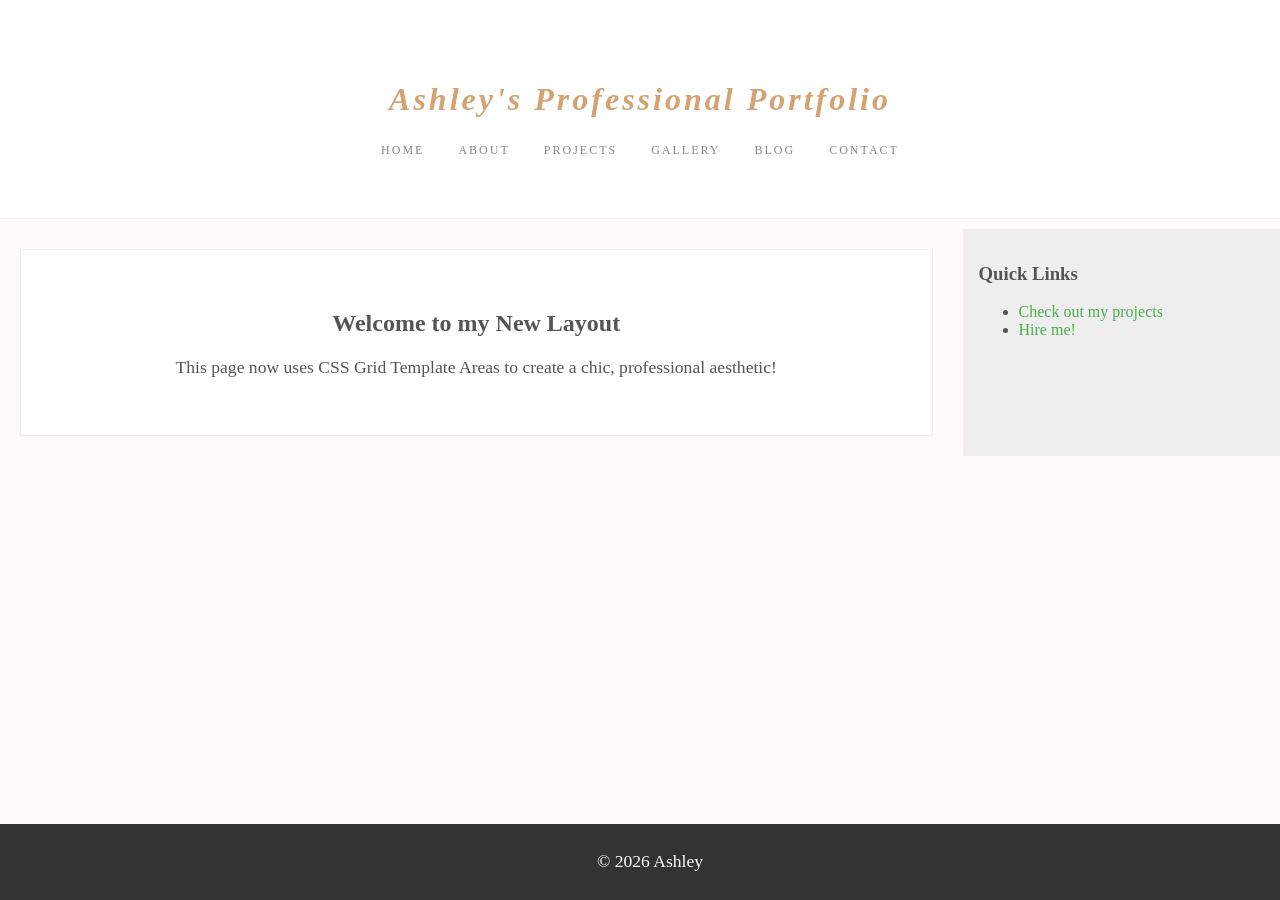
==== index.html @ 7a78fe06 "Revise index.html layout with CSS Grid Updated the layout to use CSS Grid Template Areas and added a" ====
<!DOCTYPE html>
<html lang="en">
<head>
    <meta charset="UTF-8">
    <meta name="viewport" content="width=device-width, initial-scale=1.0">
    <title>Ashley's Professional Portfolio</title>
    <link rel="stylesheet" href="styles.css">
</head>
<body>

    <div class="container">
        <header>
            <h1>Ashley's Professional Portfolio</h1>
            <nav>
                <a href="index.html">Home</a>
                <a href="about.html">About</a>
                <a href="projects.html">Projects</a>
                <a href="gallery.html">Gallery</a>
                <a href="blog.html">Blog</a>
                <a href="contact.html">Contact</a>
            </nav>
        </header>

        <main>
            <h2>Welcome to my New Layout</h2>
            <p>This page now uses CSS Grid Template Areas to create a chic, professional aesthetic!</p>
            </main>

        <aside>
            <h3>Quick Links</h3>
            <ul>
                <li><a href="projects.html">Check out my projects</a></li>
                <li><a href="contact.html">Hire me!</a></li>
            </ul>
        </aside>

        <footer>
            <p>&copy; 2026 Ashley</p>
        </footer>
    </div>

</body>
</html>
---- styles.css ----
body {
    font-family: 'Playfair Display', serif; 
    background-color: #fffafb; /* Soft blush pink */
    color: #555;
    margin: 0;
}

header {
    grid-area: header;
    background-color: #ffffff; 
    padding: 60px 0;
    text-align: center;
    border-bottom: 1px solid #f9ecee; 
}

header h1 {
    color: #d4a373; /* Rose gold color */
    font-style: italic;
    letter-spacing: 3px;
    text-transform: none; /* Keeps it soft and cursive-like */
}

nav a {
    color: #888;
    text-transform: uppercase;
    font-size: 0.75rem;
    letter-spacing: 2px;
    text-decoration: none;
    margin: 0 15px;
    transition: 0.3s;
}

nav a:hover {
    color: #d4a373;
}

main {
    grid-area: main;
    background: #ffffff;
    padding: 40px;
    margin: 20px;
    border: 1px solid #f9ecee;
    text-align: center;
}

aside {
    grid-area: aside;
    background-color: #fff;
    border-left: 1px solid #f9ecee;
    padding: 20px;
}
footer {
    background-color: #333;
    color: white;
    text-align: center;
    padding: 10px;
    position: fixed;
    bottom: 0;
    width: 100%;
}
p {
    font-size: 1.1em;
}

a {
    color: #4CAF50;
    text-decoration: none;
}

a:hover {
    text-decoration: underline;
}
img {
    border: 5px solid #4CAF50;
    border-radius: 10px;
}
main a[href^="mailto:"] {
    color: #ff5722;
    font-weight: bold;
}
.projects-grid {
    display: grid; /* Enables Grid layout [cite: 2275] */
    grid-template-columns: repeat(3, 1fr); /* Creates 3 equal columns [cite: 2276] */
    gap: 20px; /* Adds spacing between cards [cite: 2277] */
    margin-top: 20px; [cite: 2278]
}

.project-card {
    background: #f9f9f9; [cite: 2362]
    padding: 15px; [cite: 2363]
    border-radius: 10px; [cite: 2364]
    border: 1px solid #ddd; [cite: 2365]
    box-shadow: 0px 2px 5px rgba(0,0,0,0.1); [cite: 2366]
}
    .gallery-grid {
    display: grid; [cite: 2307]
    grid-template-columns: repeat(4, 1fr); 
    gap: 15px; [cite: 2309]
}

.gallery-grid img {
    width: 100%; [cite: 2313]
    height: 180px; [cite: 2314]
    object-fit: cover; /* Ensures images don't look stretched [cite: 2315] */
    border-radius: 10px; [cite: 2316]
}
    .blog-grid {
    display: grid; [cite: 2356]
    grid-template-columns: repeat(2, 1fr); 
    gap: 20px; [cite: 2358]
}

.blog-post {
    background: #f9f9f9; [cite: 2362]
    padding: 15px; [cite: 2363]
    border-radius: 10px; [cite: 2364]
    border: 1px solid #ddd; [cite: 2365]
}
    .project-card, .blog-post {
    transition: transform 0.3s; /* Smooth movement [cite: 2460] */
}

.project-card:hover, .blog-post:hover {
    transform: scale(1.03); /* Slightly enlarges the card on hover [cite: 2463] */
}
    @media (max-width: 768px) {
    .projects-grid, .blog-grid, .gallery-grid {
        grid-template-columns: 1fr; /* 1 column for everything on mobile [cite: 2285, 2328, 2372] */
    }
}
    /* Homepage Grid Layout */
.container {
    display: grid;
    grid-template-areas: 
        "header header"
        "main aside"
        "footer footer";
    grid-template-columns: 3fr 1fr; /* Main content is wider than sidebar */
    gap: 10px;
}

/* Assigning the areas */
header { grid-area: header; }
main { grid-area: main; }
aside { grid-area: aside; background: #eeeeee; padding: 15px; }
footer { grid-area: footer; }

/* Responsive: Stack them on top of each other for mobile */
@media (max-width: 768px) {
    .container {
        grid-template-areas: 
            "header"
            "main"
            "aside"
            "footer";
        grid-template-columns: 1fr;
    }
}
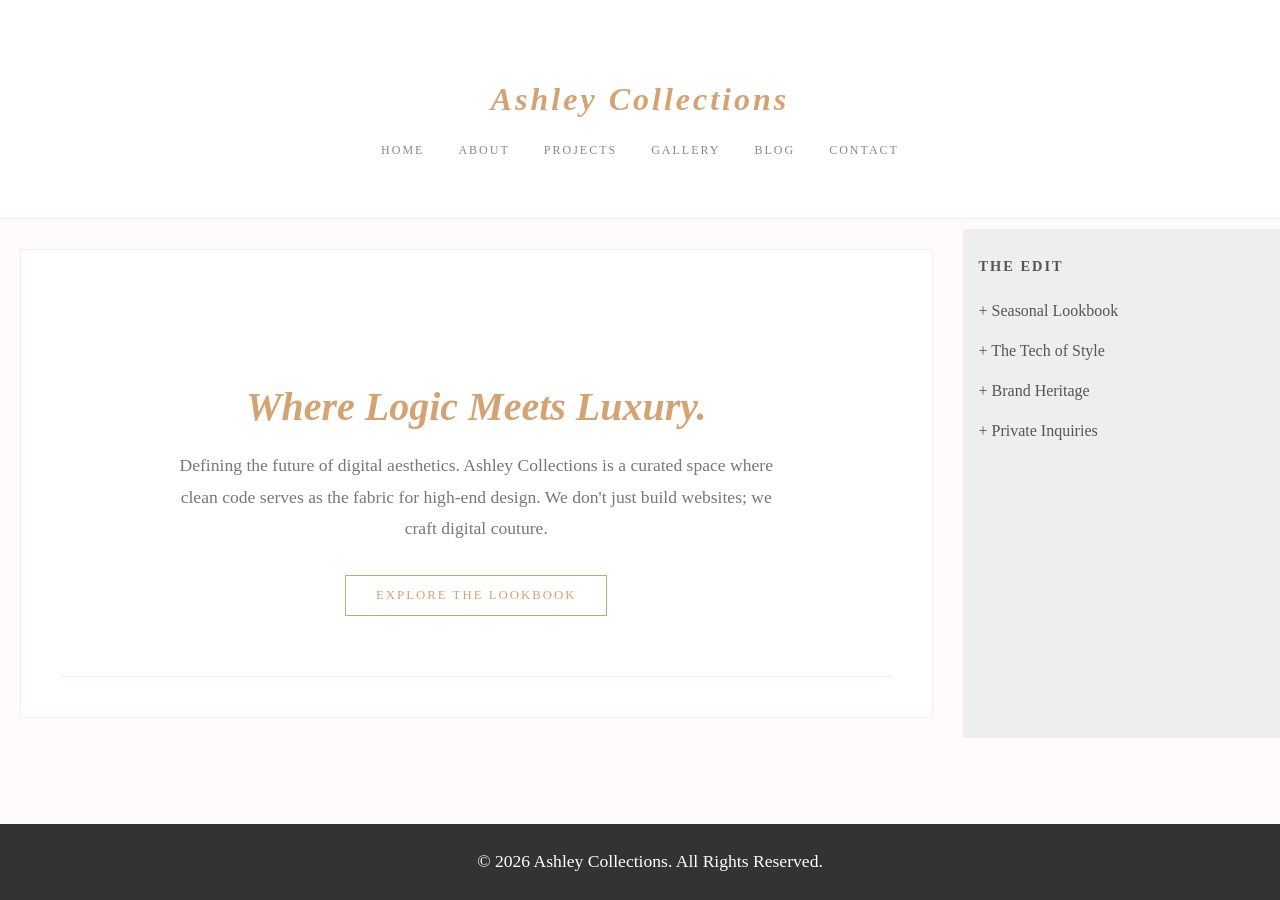
==== commit d80b3928: "Revise index.html for Ashley Collections branding Updated the portfolio layout and content to reflec" ====
--- a/index.html
+++ b/index.html
@@ -3,14 +3,14 @@
 <head>
     <meta charset="UTF-8">
     <meta name="viewport" content="width=device-width, initial-scale=1.0">
-    <title>Ashley's Professional Portfolio</title>
+    <title>Ashley Collections | The Digital Edit</title>
     <link rel="stylesheet" href="styles.css">
 </head>
 <body>
 
     <div class="container">
         <header>
-            <h1>Ashley's Professional Portfolio</h1>
+            <h1>Ashley Collections</h1>
             <nav>
                 <a href="index.html">Home</a>
                 <a href="about.html">About</a>
@@ -22,20 +22,31 @@
         </header>
 
         <main>
-            <h2>Welcome to my New Layout</h2>
-            <p>This page now uses CSS Grid Template Areas to create a chic, professional aesthetic!</p>
-            </main>
+            <section class="hero-section" style="padding: 60px 20px; border-bottom: 1px solid #f9ecee;">
+                <h2 style="font-size: 2.5rem; font-style: italic; color: #d4a373; margin-bottom: 20px;">
+                    Where Logic Meets Luxury.
+                </h2>
+                <p style="font-size: 1.1rem; max-width: 600px; margin: 0 auto; line-height: 1.8; color: #777;">
+                    Defining the future of digital aesthetics. Ashley Collections is a curated space where clean code serves as the fabric for high-end design. We don't just build websites; we craft digital couture.
+                </p>
+                <a href="gallery.html" style="display: inline-block; margin-top: 30px; padding: 12px 30px; border: 1px solid #d4a373; color: #d4a373; text-decoration: none; text-transform: uppercase; letter-spacing: 2px; font-size: 0.8rem;">
+                    Explore the Lookbook
+                </a>
+            </section>
+        </main>
 
         <aside>
-            <h3>Quick Links</h3>
-            <ul>
-                <li><a href="projects.html">Check out my projects</a></li>
-                <li><a href="contact.html">Hire me!</a></li>
+            <h3 style="text-transform: uppercase; letter-spacing: 2px; font-size: 0.9rem;">The Edit</h3>
+            <ul style="list-style: none; padding: 0; line-height: 2.5;">
+                <li><a href="gallery.html" style="color: #555; text-decoration: none;">+ Seasonal Lookbook</a></li>
+                <li><a href="blog.html" style="color: #555; text-decoration: none;">+ The Tech of Style</a></li>
+                <li><a href="about.html" style="color: #555; text-decoration: none;">+ Brand Heritage</a></li>
+                <li><a href="contact.html" style="color: #555; text-decoration: none;">+ Private Inquiries</a></li>
             </ul>
         </aside>
 
         <footer>
-            <p>&copy; 2026 Ashley</p>
+            <p>&copy; 2026 Ashley Collections. All Rights Reserved.</p>
         </footer>
     </div>
 
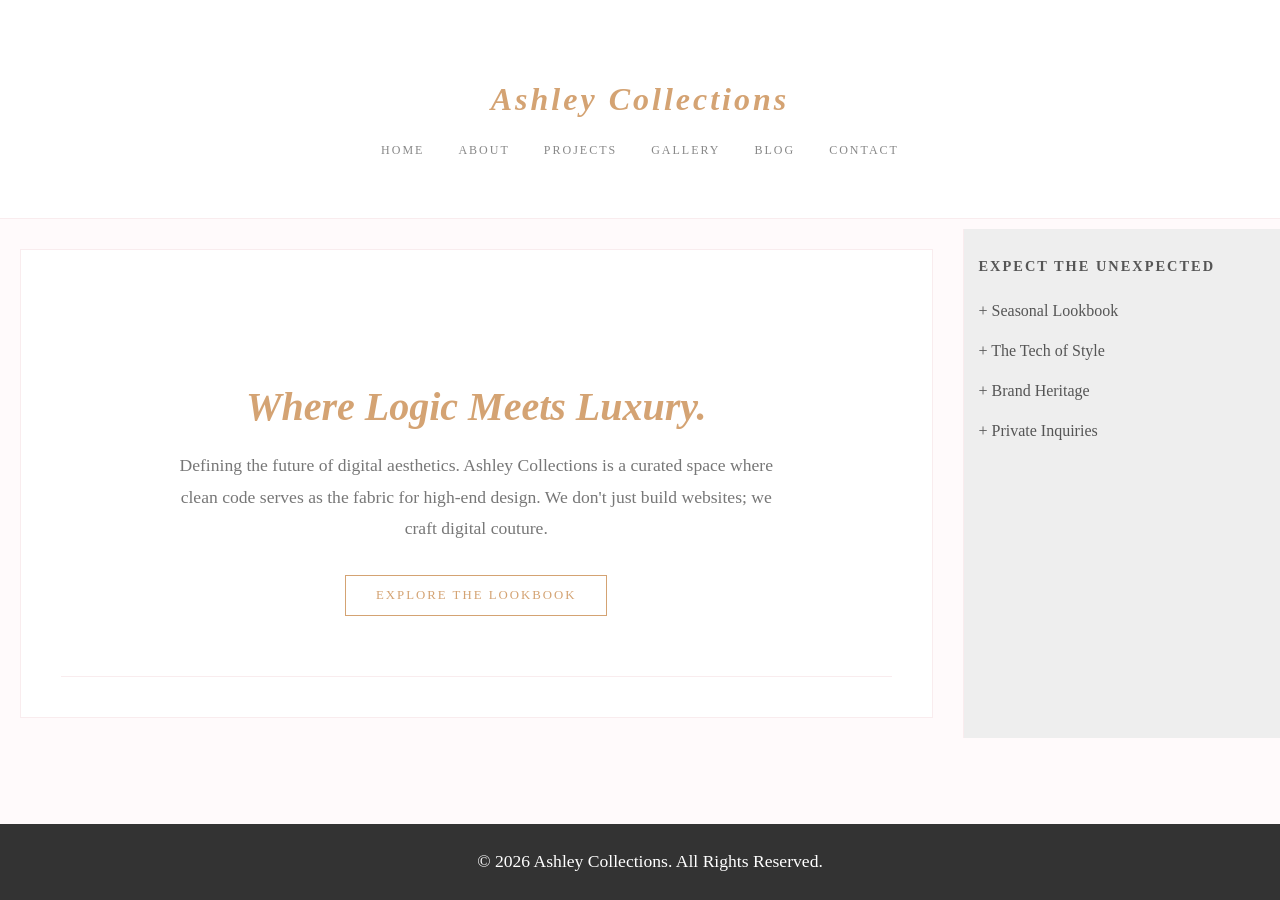
==== commit a6f6213d: "Change sidebar heading to 'Expect The Unexpected' Updated the sidebar heading from 'The Edit' to 'Ex" ====
--- a/index.html
+++ b/index.html
@@ -36,7 +36,7 @@
         </main>
 
         <aside>
-            <h3 style="text-transform: uppercase; letter-spacing: 2px; font-size: 0.9rem;">The Edit</h3>
+            <h3 style="text-transform: uppercase; letter-spacing: 2px; font-size: 0.9rem;">Expect The Unexpected</h3>
             <ul style="list-style: none; padding: 0; line-height: 2.5;">
                 <li><a href="gallery.html" style="color: #555; text-decoration: none;">+ Seasonal Lookbook</a></li>
                 <li><a href="blog.html" style="color: #555; text-decoration: none;">+ The Tech of Style</a></li>
@@ -52,3 +52,4 @@
 
 </body>
 </html>
+
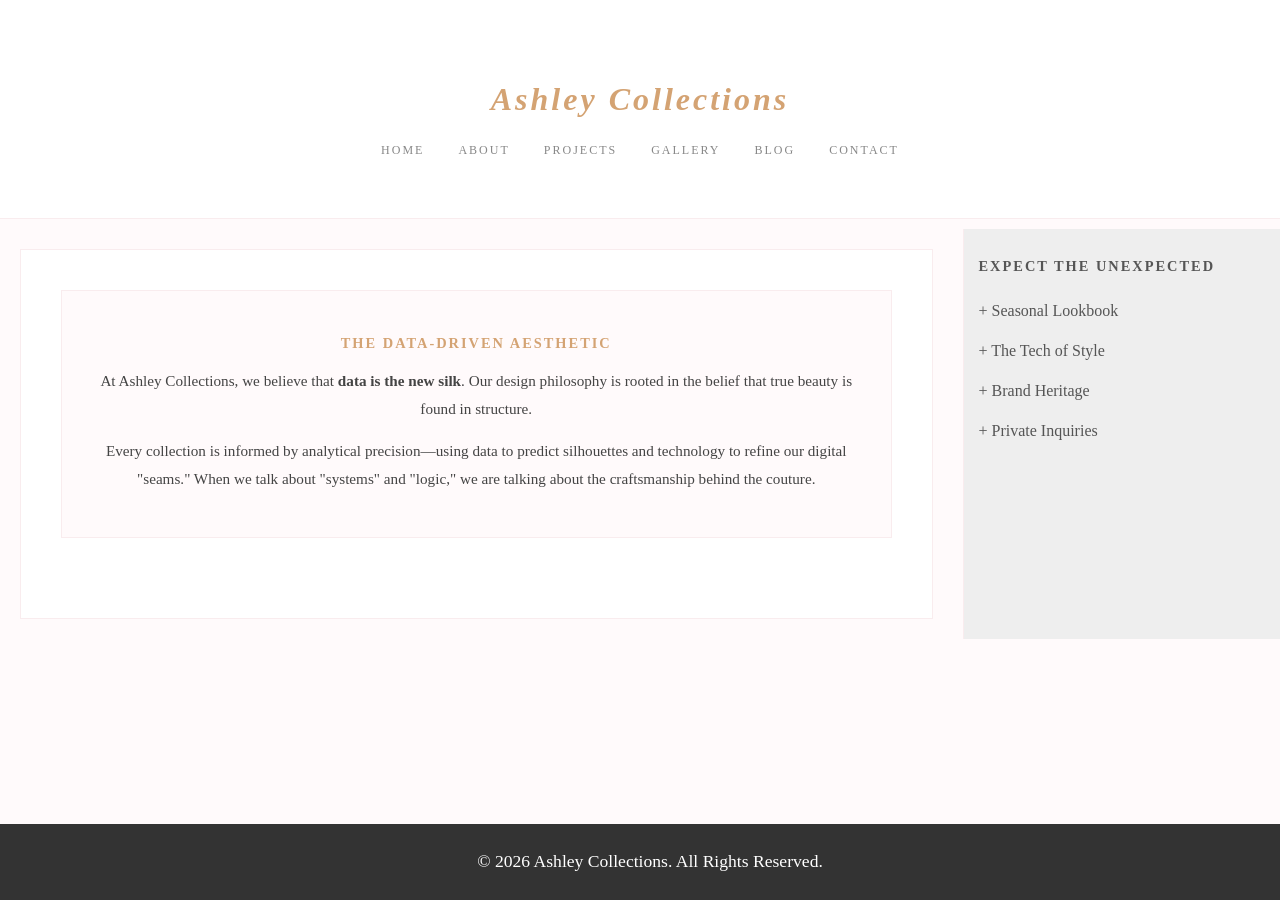
==== commit db3be379: "Update index.html" ====
--- a/index.html
+++ b/index.html
@@ -22,17 +22,15 @@
         </header>
 
         <main>
-            <section class="hero-section" style="padding: 60px 20px; border-bottom: 1px solid #f9ecee;">
-                <h2 style="font-size: 2.5rem; font-style: italic; color: #d4a373; margin-bottom: 20px;">
-                    Where Logic Meets Luxury.
-                </h2>
-                <p style="font-size: 1.1rem; max-width: 600px; margin: 0 auto; line-height: 1.8; color: #777;">
-                    Defining the future of digital aesthetics. Ashley Collections is a curated space where clean code serves as the fabric for high-end design. We don't just build websites; we craft digital couture.
-                </p>
-                <a href="gallery.html" style="display: inline-block; margin-top: 30px; padding: 12px 30px; border: 1px solid #d4a373; color: #d4a373; text-decoration: none; text-transform: uppercase; letter-spacing: 2px; font-size: 0.8rem;">
-                    Explore the Lookbook
-                </a>
-            </section>
+           <section style="background-color: #fffafb; padding: 30px; border: 1px solid #f9ecee; margin-bottom: 40px;">
+    <h3 style="text-transform: uppercase; letter-spacing: 2px; font-size: 0.9rem; color: #d4a373;">The Data-Driven Aesthetic</h3>
+    <p style="font-size: 0.95rem; line-height: 1.8; color: #444;">
+        At Ashley Collections, we believe that <strong>data is the new silk</strong>. Our design philosophy is rooted in the belief that true beauty is found in structure. 
+    </p>
+    <p style="font-size: 0.95rem; line-height: 1.8; color: #444;">
+        Every collection is informed by analytical precision—using data to predict silhouettes and technology to refine our digital "seams." When we talk about "systems" and "logic," we are talking about the craftsmanship behind the couture.
+    </p>
+</section>
         </main>
 
         <aside>
@@ -53,3 +51,4 @@
 </body>
 </html>
 
+
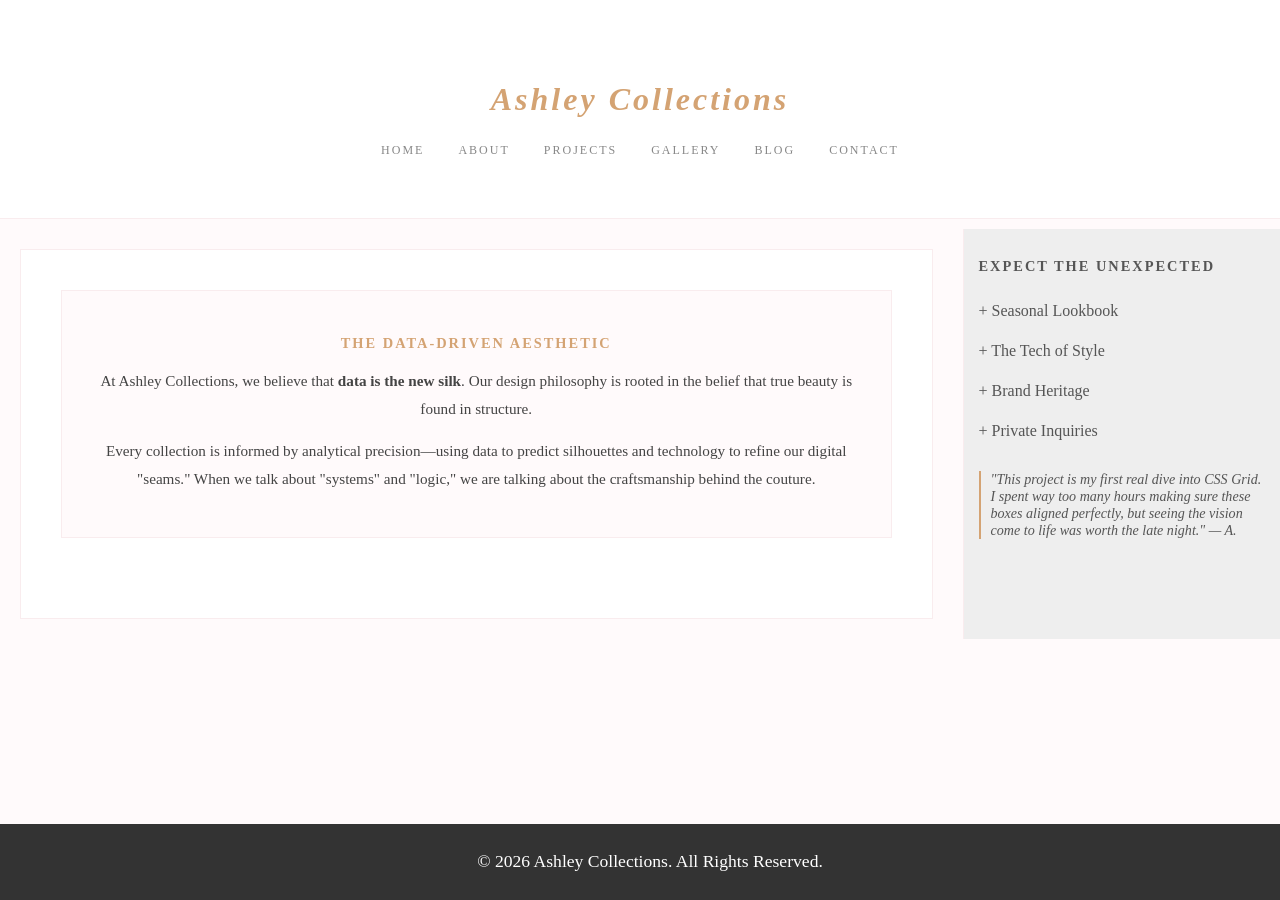
==== commit 9942107d: "Update index.html" ====
--- a/index.html
+++ b/index.html
@@ -41,6 +41,9 @@
                 <li><a href="about.html" style="color: #555; text-decoration: none;">+ Brand Heritage</a></li>
                 <li><a href="contact.html" style="color: #555; text-decoration: none;">+ Private Inquiries</a></li>
             </ul>
+             <div style="margin-top: 20px; border-left: 2px solid #d4a373; padding-left: 10px; font-size: 0.8rem;">
+    <p style="font-style: italic;">"This project is my first real dive into CSS Grid. I spent way too many hours making sure these boxes aligned perfectly, but seeing the vision come to life was worth the late night." — A.</em></p>
+</div>
         </aside>
 
         <footer>
@@ -52,3 +55,4 @@
 </html>
 
 
+
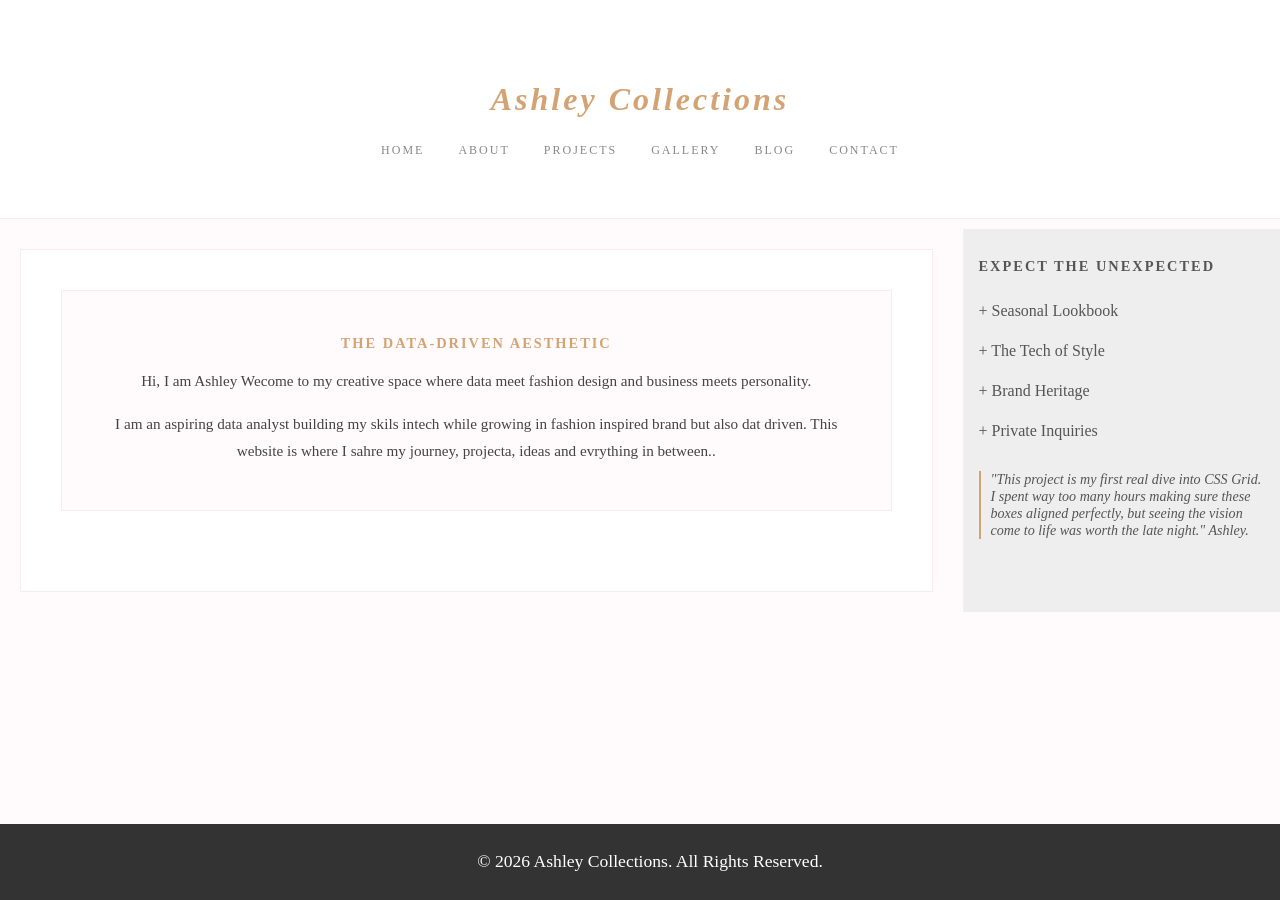
==== commit f3aadf36: "Update index.html" ====
--- a/index.html
+++ b/index.html
@@ -25,10 +25,11 @@
            <section style="background-color: #fffafb; padding: 30px; border: 1px solid #f9ecee; margin-bottom: 40px;">
     <h3 style="text-transform: uppercase; letter-spacing: 2px; font-size: 0.9rem; color: #d4a373;">The Data-Driven Aesthetic</h3>
     <p style="font-size: 0.95rem; line-height: 1.8; color: #444;">
-        At Ashley Collections, we believe that <strong>data is the new silk</strong>. Our design philosophy is rooted in the belief that true beauty is found in structure. 
+        Hi, I am Ashley
+        Wecome to my creative space where data meet fashion design and business meets personality. 
     </p>
     <p style="font-size: 0.95rem; line-height: 1.8; color: #444;">
-        Every collection is informed by analytical precision—using data to predict silhouettes and technology to refine our digital "seams." When we talk about "systems" and "logic," we are talking about the craftsmanship behind the couture.
+     I am an aspiring data analyst building my skils intech while growing in fashion inspired brand but also dat driven. This website is where I sahre my journey, projecta, ideas and evrything in between..
     </p>
 </section>
         </main>
@@ -42,7 +43,7 @@
                 <li><a href="contact.html" style="color: #555; text-decoration: none;">+ Private Inquiries</a></li>
             </ul>
              <div style="margin-top: 20px; border-left: 2px solid #d4a373; padding-left: 10px; font-size: 0.8rem;">
-    <p style="font-style: italic;">"This project is my first real dive into CSS Grid. I spent way too many hours making sure these boxes aligned perfectly, but seeing the vision come to life was worth the late night." — A.</em></p>
+    <p style="font-style: italic;">"This project is my first real dive into CSS Grid. I spent way too many hours making sure these boxes aligned perfectly, but seeing the vision come to life was worth the late night."  Ashley.</em></p>
 </div>
         </aside>
 
@@ -56,3 +57,4 @@
 
 
 
+
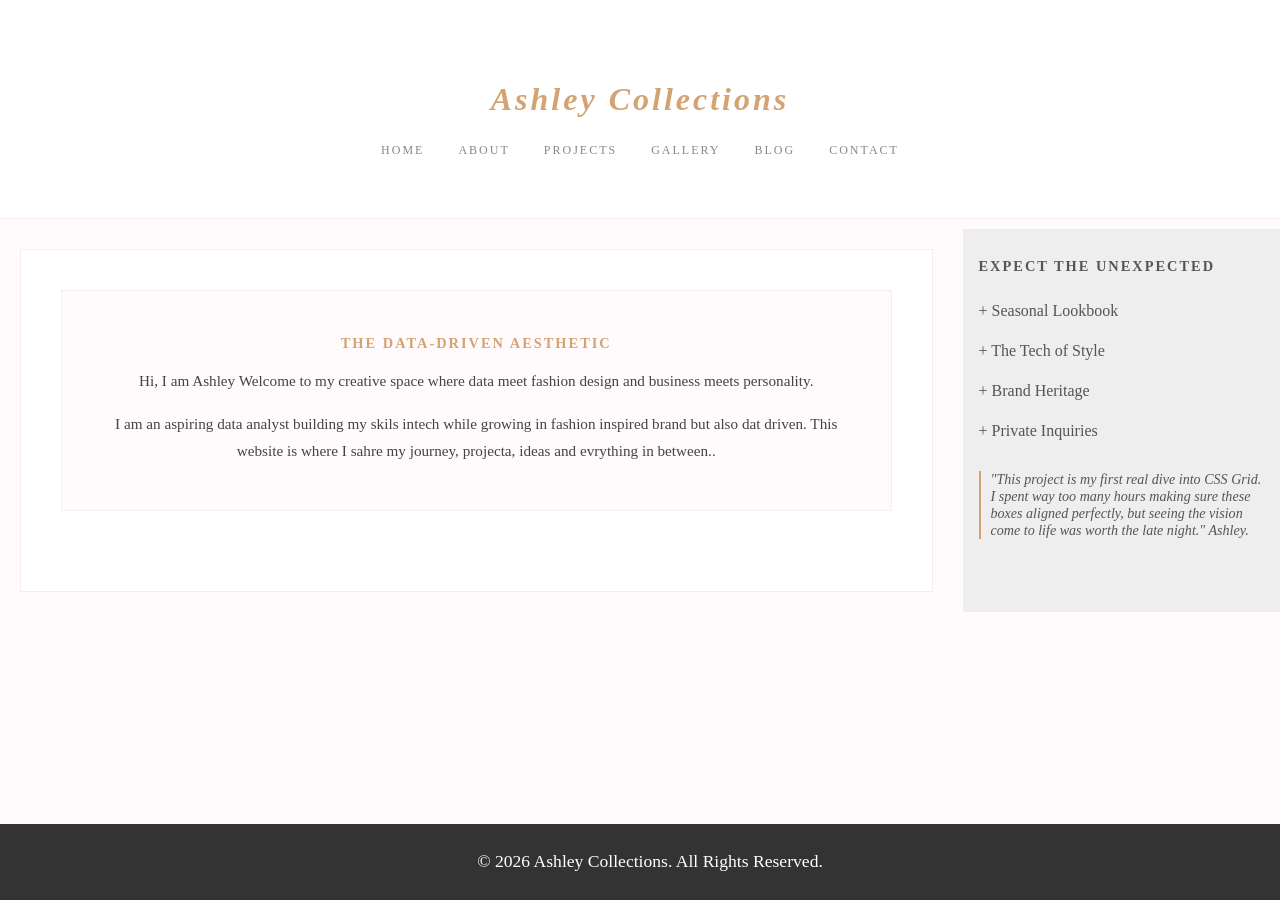
==== commit 0be03d66: "Update index.html" ====
--- a/index.html
+++ b/index.html
@@ -26,7 +26,7 @@
     <h3 style="text-transform: uppercase; letter-spacing: 2px; font-size: 0.9rem; color: #d4a373;">The Data-Driven Aesthetic</h3>
     <p style="font-size: 0.95rem; line-height: 1.8; color: #444;">
         Hi, I am Ashley
-        Wecome to my creative space where data meet fashion design and business meets personality. 
+        Welcome to my creative space where data meet fashion design and business meets personality. 
     </p>
     <p style="font-size: 0.95rem; line-height: 1.8; color: #444;">
      I am an aspiring data analyst building my skils intech while growing in fashion inspired brand but also dat driven. This website is where I sahre my journey, projecta, ideas and evrything in between..
@@ -58,3 +58,4 @@
 
 
 
+
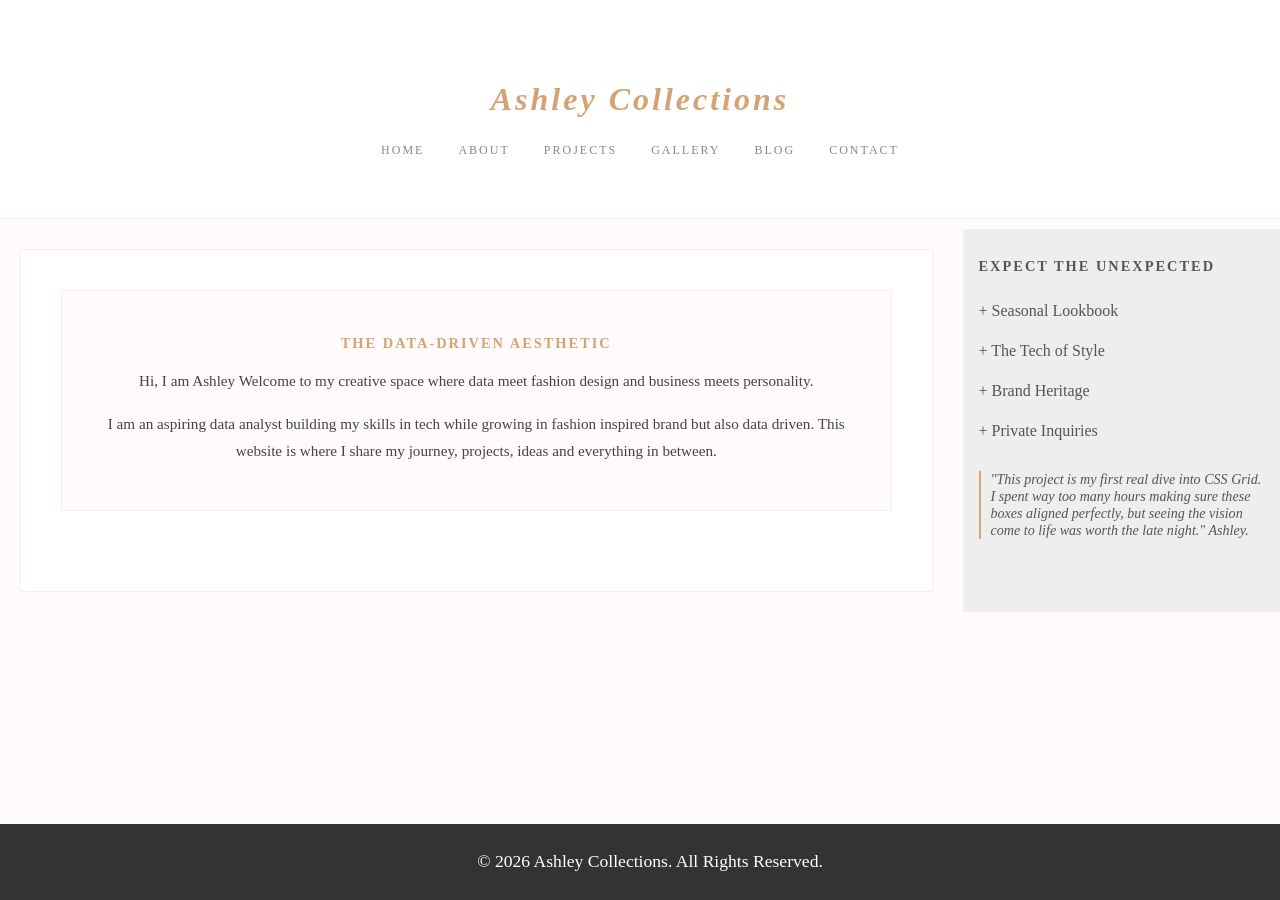
==== commit 0e8a3303: "Update index.html" ====
--- a/index.html
+++ b/index.html
@@ -29,7 +29,7 @@
         Welcome to my creative space where data meet fashion design and business meets personality. 
     </p>
     <p style="font-size: 0.95rem; line-height: 1.8; color: #444;">
-     I am an aspiring data analyst building my skils intech while growing in fashion inspired brand but also dat driven. This website is where I sahre my journey, projecta, ideas and evrything in between..
+     I am an aspiring data analyst building my skills in tech while growing in fashion inspired brand but also data driven. This website is where I share my journey, projects, ideas and everything in between.
     </p>
 </section>
         </main>
@@ -59,3 +59,4 @@
 
 
 
+
